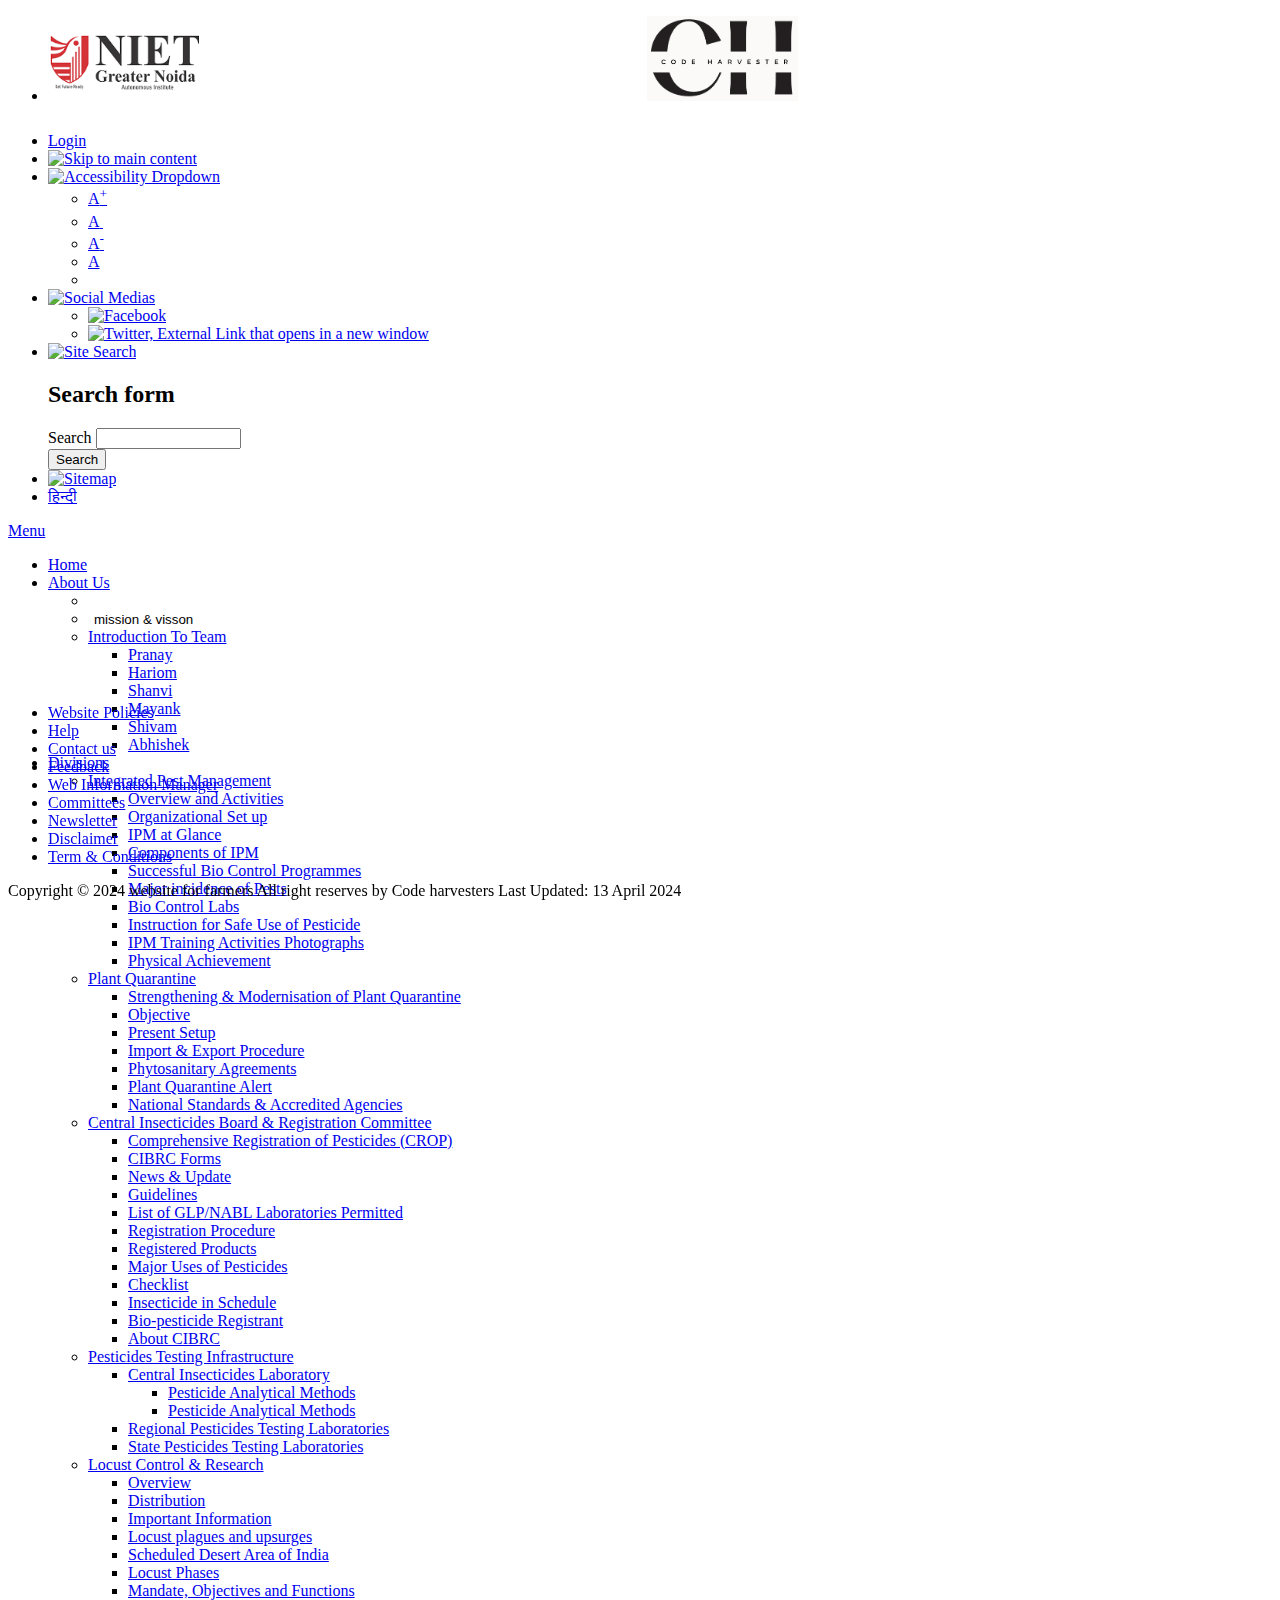
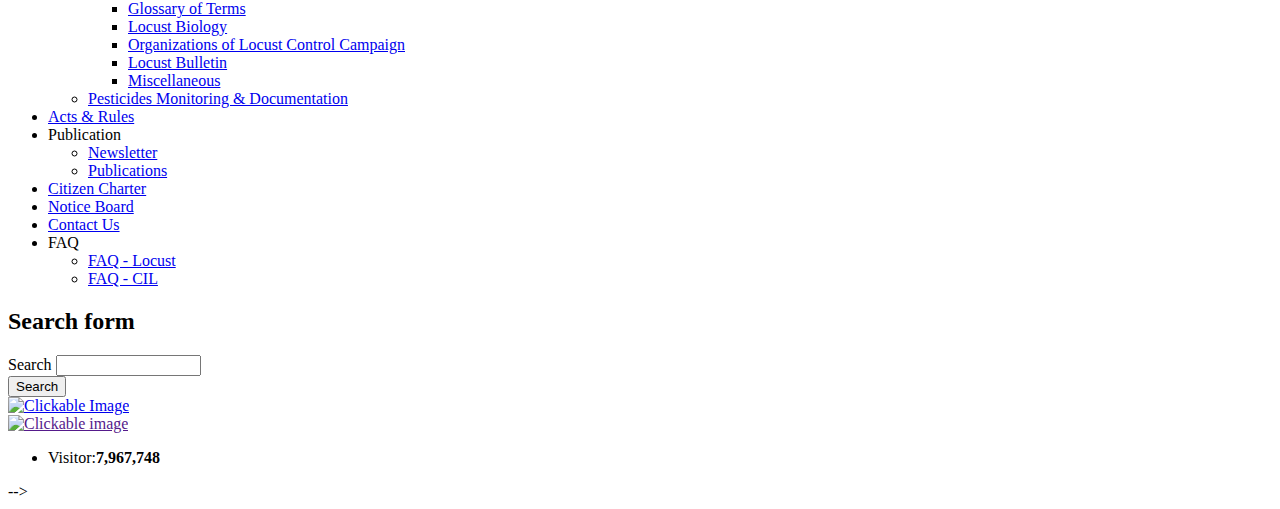
==== index1.html @ c3f492c8 "aa" ====
<!DOCTYPE html>
<!--[if IEMobile 7]><html class="iem7"  lang="en" dir="ltr"><![endif]-->
<!--[if lte IE 6]><html class="lt-ie9 lt-ie8 lt-ie7"  lang="en" dir="ltr"><![endif]-->
<!--[if (IE 7)&(!IEMobile)]><html class="lt-ie9 lt-ie8"  lang="en" dir="ltr"><![endif]-->
<!--[if IE 8]><html class="lt-ie9"  lang="en" dir="ltr"><![endif]-->
<!--[if (gte IE 9)|(gt IEMobile 7)]><!--><html  lang="en" dir="ltr" prefix="content: http://purl.org/rss/1.0/modules/content/ dc: http://purl.org/dc/terms/ foaf: http://xmlns.com/foaf/0.1/ og: http://ogp.me/ns# rdfs: http://www.w3.org/2000/01/rdf-schema# sioc: http://rdfs.org/sioc/ns# sioct: http://rdfs.org/sioc/types# skos: http://www.w3.org/2004/02/skos/core# xsd: http://www.w3.org/2001/XMLSchema#"><!--<![endif]-->

<head>
  <meta charset="utf-8" />
<link rel="canonical" href="/kisan-suvidha" />
<link rel="shortlink" href="/node/88824" />
<!-- <link rel="shortcut icon" href="https://ppqs.gov.in/sites/default/files/favicon.ico" type="image/vnd.microsoft.icon" /> -->
  <title>Kisan Seva | An initiative By NIETAN'S</title>

	
	
	<meta name="keywords" content="Kisan Suvidha, Ppqs,plant protection,pesticides india, ministry of agriculture,farmer potal, ministry of agriculture and farmers welfare">
	<meta name="description" content="ministry of agriculture,farmer potal, ministry of agriculture and farmers welfare">	
	<meta name="lang" content="en">
	
      <meta name="MobileOptimized" content="width">
    <meta name="HandheldFriendly" content="true">
    <meta name="viewport" content="width=device-width">
  	
  <link type="text/css" rel="stylesheet" href="https://ppqs.gov.in/sites/default/files/css/css_lQaZfjVpwP_oGNqdtWCSpJT1EMqXdMiU84ekLLxQnc4.css" media="all" />
<link type="text/css" rel="stylesheet" href="https://ppqs.gov.in/sites/default/files/css/css_ye3Rt2GWXEzawP8drC3AQ-Ud2vhmPxbl2-53-Xxd4eU.css" media="all" />
<link type="text/css" rel="stylesheet" href="https://ppqs.gov.in/sites/default/files/css/css_jaePnWnlYbIe2AbrZ87VSEY55Ep4ZgbIbINPyYfzW-k.css" media="all" />
<link type="text/css" rel="stylesheet" href="https://ppqs.gov.in/sites/default/files/css/css_aGPW_zlO0Za5XqDFb_ze4OSARNf7EgY3oo0_1qGUYIA.css" media="all" />
<link rel="stylesheet" href="D:\GITHUB\Hack-X\index.css">

  <script src="//code.jquery.com/jquery-1.12.4.min.js"></script>
<script>window.jQuery || document.write("<script src='/sites/all/modules/contributed/jquery_update/replace/jquery/1.12/jquery.min.js'>\x3C/script>")</script>
<script>jQuery.migrateMute=true;jQuery.migrateTrace=false;</script>
<script src="https://ppqs.gov.in/sites/default/files/js/js_bj8aLgXkuGq1Ao0IA5u3fJcg2JYAiq9U-UtBRf0goSc.js"></script>
<script src="https://ppqs.gov.in/sites/default/files/js/js_R9UbiVw2xuTUI0GZoaqMDOdX0lrZtgX-ono8RVOUEVc.js"></script>
<script>var base_url ="https://ppqs.gov.in"; var themePath = "sites/all/themes/cmf"; var modulePath = "sites/all/modules/cmf/cmf_content";</script>
<script src="https://ppqs.gov.in/sites/default/files/js/js_vgHwV2jDY33k2GHRdQ0N-rpIk1-ZI2OeBJQjPoVmC7w.js"></script>
<script src="https://ppqs.gov.in/sites/default/files/js/js_ce6QKDmmLTmE6cXCfCGWm1VBBna_iEmcDZzsAq8Ezj4.js"></script>
<script>jQuery.extend(Drupal.settings, {"basePath":"\/","pathPrefix":"","setHasJsCookie":0,"ajaxPageState":{"theme":"cmf","theme_token":"8tJZN7F9fO5Fc75GFYAXd_wa-hjk9sG7gOTU3qTb2Jk","js":{"\/\/code.jquery.com\/jquery-1.12.4.min.js":1,"0":1,"1":1,"sites\/all\/modules\/contributed\/jquery_update\/replace\/jquery-migrate\/1\/jquery-migrate.min.js":1,"misc\/jquery-extend-3.4.0.js":1,"misc\/jquery-html-prefilter-3.5.0-backport.js":1,"misc\/jquery.once.js":1,"misc\/drupal.js":1,"sites\/all\/modules\/contributed\/jquery_update\/js\/jquery_browser.js":1,"sites\/all\/modules\/contributed\/admin_menu\/admin_devel\/admin_devel.js":1,"2":1,"sites\/all\/modules\/cmf\/cmf_content\/assets\/js\/font-size.js":1,"sites\/all\/modules\/cmf\/cmf_content\/assets\/js\/framework.js":1,"sites\/all\/modules\/cmf\/cmf_content\/assets\/js\/swithcer.js":1,"sites\/all\/modules\/contributed\/lightbox2\/js\/lightbox.js":1,"sites\/all\/themes\/cmf\/js\/jquery.flexslider.js":1,"sites\/all\/themes\/cmf\/js\/custom.js":1,"sites\/all\/themes\/cmf\/js\/jquery.marquee.js":1,"sites\/all\/themes\/cmf\/js\/jquery.zaccordion.js":1},"css":{"modules\/system\/system.base.css":1,"modules\/system\/system.menus.css":1,"modules\/system\/system.messages.css":1,"modules\/system\/system.theme.css":1,"sites\/all\/modules\/contributed\/calendar\/css\/calendar_multiday.css":1,"modules\/comment\/comment.css":1,"sites\/all\/modules\/contributed\/counter\/counter.css":1,"sites\/all\/modules\/contributed\/date\/date_api\/date.css":1,"sites\/all\/modules\/contributed\/date\/date_popup\/themes\/datepicker.1.7.css":1,"modules\/field\/theme\/field.css":1,"sites\/all\/modules\/contributed\/field_hidden\/field_hidden.css":1,"modules\/node\/node.css":1,"modules\/search\/search.css":1,"modules\/user\/user.css":1,"sites\/all\/modules\/contributed\/views\/css\/views.css":1,"modules\/forum\/forum.css":1,"sites\/all\/modules\/cmf\/cmf_content\/assets\/css\/base.css":1,"sites\/all\/modules\/cmf\/cmf_content\/assets\/css\/font.css":1,"sites\/all\/modules\/cmf\/cmf_content\/assets\/css\/flexslider.css":1,"sites\/all\/modules\/cmf\/cmf_content\/assets\/css\/base-responsive.css":1,"sites\/all\/modules\/cmf\/cmf_content\/assets\/css\/font-awesome.min.css":1,"sites\/all\/modules\/cmf\/content_statistic\/css\/content_statistic.css":1,"sites\/all\/modules\/contributed\/ctools\/css\/ctools.css":1,"sites\/all\/modules\/contributed\/lightbox2\/css\/lightbox.css":1,"sites\/all\/modules\/contributed\/panels\/css\/panels.css":1,"sites\/all\/modules\/contributed\/panels\/plugins\/layouts\/onecol\/onecol.css":1,"sites\/all\/themes\/cmf\/system.menus.css":1,"sites\/all\/themes\/cmf\/system.messages.css":1,"sites\/all\/themes\/cmf\/system.theme.css":1,"sites\/all\/themes\/cmf\/css\/jquery.smartmarquee.css":1,"sites\/all\/themes\/cmf\/css\/site.css":1,"sites\/all\/themes\/cmf\/css\/grid.css":1,"sites\/all\/themes\/cmf\/css\/site-responsive.css":1}},"encrypt_submissions":{"baseUrl":"https:\/\/ppqs.gov.in"},"lightbox2":{"rtl":"0","file_path":"\/(\\w\\w\/)public:\/","default_image":"\/sites\/all\/modules\/contributed\/lightbox2\/images\/brokenimage.jpg","border_size":10,"font_color":"000","box_color":"fff","top_position":"","overlay_opacity":"0.8","overlay_color":"000","disable_close_click":true,"resize_sequence":0,"resize_speed":400,"fade_in_speed":400,"slide_down_speed":600,"use_alt_layout":false,"disable_resize":false,"disable_zoom":false,"force_show_nav":false,"show_caption":true,"loop_items":false,"node_link_text":"View Image Details","node_link_target":false,"image_count":"Image !current of !total","video_count":"Video !current of !total","page_count":"Page !current of !total","lite_press_x_close":"press \u003Ca href=\u0022#\u0022 onclick=\u0022hideLightbox(); return FALSE;\u0022\u003E\u003Ckbd\u003Ex\u003C\/kbd\u003E\u003C\/a\u003E to close","download_link_text":"","enable_login":false,"enable_contact":false,"keys_close":"c x 27","keys_previous":"p 37","keys_next":"n 39","keys_zoom":"z","keys_play_pause":"32","display_image_size":"original","image_node_sizes":"()","trigger_lightbox_classes":"","trigger_lightbox_group_classes":"","trigger_slideshow_classes":"","trigger_lightframe_classes":"","trigger_lightframe_group_classes":"","custom_class_handler":0,"custom_trigger_classes":"","disable_for_gallery_lists":true,"disable_for_acidfree_gallery_lists":true,"enable_acidfree_videos":true,"slideshow_interval":5000,"slideshow_automatic_start":true,"slideshow_automatic_exit":true,"show_play_pause":true,"pause_on_next_click":false,"pause_on_previous_click":true,"loop_slides":false,"iframe_width":600,"iframe_height":400,"iframe_border":1,"enable_video":false,"useragent":"Mozilla\/5.0 (Windows NT 10.0; Win64; x64) AppleWebKit\/537.36 (KHTML, like Gecko) Chrome\/123.0.0.0 Safari\/537.36"},"urlIsAjaxTrusted":{"\/kisan-suvidha":true}});</script>
      <!--[if lt IE 9]>
    <script src="/sites/all/themes/zen/js/html5-respond.js"></script>
    <![endif]-->
    <script type="text/javascript">
        var fontSize = "100";
  </script>
<!-- code for popup given by department start by atul -->
<!-- code for popup given by department end by atul -->
<!--script type="text/javascript" src="https://www.mygov.in/overlay/overlay.js"></script-->
</head>
<body class="html not-front not-logged-in no-sidebars page-node page-node- page-node-88824 node-type-page i18n-en section-kisan-suvidha page-panels" >

<!-- code for popup given by department start by atul -->
<!-- code for popup given by department end by atul -->

      <header>
    <div class="accessibility_top_nav">
      <div class="wrapper">
          <div class="region region-header-top">
    <div id="block-cmf-content-header-region-block" class="block block-cmf-content first last odd">

      
  <noscript class="no_scr">"JavaScript is a standard programming language that is included to provide interactive features, Kindly enable Javascript in your browser. For details visit help page"
     </noscript><div class="wrapper common-wrapper">
  <div class="container common-container">
      <div class="common-left clearfix" style="height: 100px;">
        <ul style="display: flex;">
            <li  >
                <img src="niet_logo_for_website.png" alt="Niet Logo" style="height: 85px;"  >
            </li>
               <div style="padding-left: 28em;">
                        <img src="final_logo.png" alt="code harvester logo" style="height: 85px;" >
                </div>
            
            
        </ul>
        </div>
        <div class="common-right clearfix">
          <ul id="header-nav">
		  <li class="user-login"><a href="/user/login" title="login">Login</a></li>
              <li class="ico-skip"><a href="#skipCont" title="Skip to main content"><img src="https://ppqs.gov.in/sites/all/modules/cmf/cmf_content/assets/images/ico-skip.png" alt="Skip to main content" /></a></li>
<li class="ico-accessibility"><a href="javascript:void(0);" id="toggleAccessibility" title="Accessibility Dropdown"><img src="https://ppqs.gov.in/sites/all/modules/cmf/cmf_content/assets/images/ico-accessibility.png" alt="Accessibility Dropdown " /></a>
                  <ul>
                     <li> <a onclick="set_font_size('increase')" title="Increase font size" href="javascript:void(0);">A<sup>+</sup></a> </li>
                        <li> <a onclick="set_font_size()" title="Reset font size" href="javascript:void(0);">A<sup>&nbsp;</sup></a> </li>
                        <li> <a onclick="set_font_size('decrease')" title="Decrease font size" href="javascript:void(0);">A<sup>-</sup></a> </li>
        <li> <a href="javascript:void(0);" class="high-contrast dark" title="High Contrast">A</a> </li>
       <li> <a href="javascript:void(0);" class="high-contrast light" title="Normal Contrast" style="display: none;">A</a> </li>
                     
                    </ul>
                </li>
                 <li class="ico-social"><a href="javascript:void(0);" id="toggleSocial" title="Social Medias"><img alt="Social Medias" src="https://ppqs.gov.in/sites/all/modules/cmf/cmf_content/assets/images/ico-social.png"></a>
                <ul> <li><a target="_blank" title="External site that opens in a new window" href="https://facebook.com/dppqs"><img alt="Facebook" src="https://ppqs.gov.in/sites/all/modules/cmf/cmf_content/assets/images/ico-facebook.png"></a></li><li><a target="_blank" title="External site that opens in a new window" href="https://twitter.com/ppaindia"><img alt="Twitter, External Link that opens in a new window" src="https://ppqs.gov.in/sites/all/modules/cmf/cmf_content/assets/images/ico-twitter.png"></a></li></ul>
                </li> <li class="ico-site-search"><a href="javascript:void(0);" id="toggleSearch" title="Site Search"><img src="https://ppqs.gov.in/sites/all/modules/cmf/cmf_content/assets/images/ico-site-search.png" alt="Site Search" /></a>
					  <div class="search-drop">
								<form action="/kisan-suvidha" method="post" id="search-block-form" accept-charset="UTF-8"><div><div class="container-inline">
      <h2 class="element-invisible">Search form</h2>
    <div class="form-item form-type-textfield form-item-search-block-form">
  <label class="element-invisible" for="edit-search-block-form--2">Search </label>
 <input title="Enter the terms you wish to search for." type="text" id="edit-search-block-form--2" name="search_block_form" value="" size="15" maxlength="128" class="form-text" />
</div>
<div class="form-actions form-wrapper" id="edit-actions"><input type="submit" id="edit-submit" name="op" value="Search" class="form-submit" /></div><input type="hidden" name="form_build_id" value="form-bleGfDQZ7zCWKNDMcagf1YNilg19K-Y2CZhQu-HYhQk" />
<input type="hidden" name="form_id" value="search_block_form" />
</div>
</div></form></div>
					</li> <li class="ico-sitemap"><a href="https://ppqs.gov.in/site-map" title="Sitemap"><img src="https://ppqs.gov.in/sites/all/modules/cmf/cmf_content/assets/images/ico-sitemap.png" alt="Sitemap" /></a></li> <li class="hindi"><a target="_blank" href="https://ppqs.gov.in/hi/किसान-सुविधा" class="alink">हिन्दी</a></li>
            </ul>
        </div>
    </div>
</div>
</div>
  </div>
      </div>
    </div>

    <!--Top-Header Section end-->
    <section class="wrapper header-wrapper">
        <div class="container header-container">
           <div style="background-color: black;">

           </div>
              <a href="javascript:void(0);" class="toggle-nav-bar">
              <span class="menu-icon"></span>
              <span class="menu-text">Menu</span>
          </a>
		  <div class="header-right clearfix">
             <div class="right-content clearfix">
                <div class="float-element" style="background-color: blue;">
    
				</div>
                
                <div class="float-element swachbhartimg">
                
				</div>

			</div>
        </div>
          <!--div class="header-right clearfix">
              <div class="right-content clearfix">
                  <div class="float-element">
                     <a class="sw-logo" target="_blank" href="https://swachhbharat.mygov.in/" title="Swachh Bharat, External link"><img src="https://ppqs.gov.in/sites/all/themes/cmf/images/swach-bharat.png"></a>
                  </div>
              </div>
          </div-->
      </div>
    </section>

    <!--Header Section end here-->
    <!--Page Navigation goes here -->
    <nav class="wrapper nav-wrapper">
      <div class="container nav-container">
          <!--Main nav goes here-->
                               <div id="main-menu">
                      <div class="menu-block-wrapper menu-block-2 menu-name-main-menu parent-mlid-0 menu-level-1">
  <ul class="menu"><li class="menu__item is-leaf first leaf menu-mlid-218"><a href="/" title="Home" class="menu__link">Home</a></li>
<li class="menu__item is-expanded expanded menu-mlid-944"><a href="/about-us/about-department" title="About Us" class="menu__link hrefnone">About Us</a><ul class="menu"><li class="menu__item is-leaf first leaf menu-mlid-1504">  <button onclick="displayPopup()" style="background: none; border: none;color: white;">our message</button></li><script>
  function displayPopup() {
      alert("Kissan Seav is a groundbreaking website crafted by the passionate students of Niet Greater Noida, dedicated to addressing the pressing issues faced by farmers. Recognizing the invaluable contribution of farmers, the backbone of our society, Kissan Seav aims to uplift and empower this vital community. Through innovative solutions and unwavering dedication, we strive to ensure that farmers receive the recognition and support they truly deserve, safeguarding not only their livelihoods but also the sustenance of our entire society.");
  }
</script>
<li class="menu__item is-leaf leaf menu-mlid-1507"><button onclick="displayPopup()" style="background: none; border:none;" style="color:white">mission & visson</button></li><script>
  function displayPopup() {
      alert("Our website 'KISSAN SEVA' serves as a comprehensive platform dedicated to supporting underprivileged and less educated farmers across our nation. Our primary goal is to empower them in making informed decisions regarding crop selection, considering crucial factors such as their region, soil type, rainfall patterns, and soil composition. Additionally, we extend assistance in overcoming various agricultural challenges, including seed procurement, crop marketing, pesticide usage, and providing guidance on transitioning to organic farming practices. Through 'KISSAN SEVA,' we aim to uplift and strengthen the farming community, ensuring sustainable agricultural practices and enhancing livelihoods.");
  }
</script>
<li class="menu__item is-expanded expanded menu-mlid-3315"><a href="/about-us/organization-chart" title="Organization Structure" class="menu__link hrefnone">Introduction To Team</a><ul class="menu"><li class="menu__item is-leaf first leaf menu-mlid-4177"><a href="https://www.linkedin.com/in/pranay05gupta/"> Pranay</a></li>
<li class="menu__item is-leaf leaf menu-mlid-3592"><a href="https://www.linkedin.com/in/hariomtiwari02?utm_source=share&utm_campaign=share_via&utm_content=profile&utm_medium=android_app">Hariom</a></li>
<li class="menu__item is-leaf leaf menu-mlid-3590"><a href="https://www.linkedin.com/in/shanvi-prajapati-281774277?utm_source=share&utm_campaign=share_via&utm_content=profile&utm_medium=ios_app">Shanvi</a></li>
<li class="menu__item is-leaf leaf menu-mlid-3593"><a href="https://www.linkedin.com/in/mayank-04-pant/">Mayank</a></li>
<li class="menu__item is-leaf last leaf menu-mlid-3954"><a href="https://www.linkedin.com/in/shivam-mishra-3a741b253/">Shivam</a></li>
<li class="abhishekProfile link"><a href="https://www.linkedin.com/in/abhishek-kumar-9a1a041a8/">Abhishek</a></li>
</ul></li>
</ul></li>
<li class="menu__item is-expanded expanded menu-mlid-2655"><a href="/divisions" title="Divisions" class="menu__link hrefnone">Divisions</a><ul class="menu"><li class="menu__item is-expanded first expanded menu-mlid-2857"><a href="/divisions/integrated-pest-management" title="Integrated Pest Management" class="menu__link hrefnone">Integrated Pest Management</a><ul class="menu"><li class="menu__item is-leaf first leaf menu-mlid-2862"><a href="/divisions/integrated-pest-management/overview-and-activities" title="Introduction" class="menu__link">Overview and Activities</a></li>
<li class="menu__item is-leaf leaf menu-mlid-2863"><a href="/divisions/integrated-pest-management/organizational-set" title="Activities" class="menu__link">Organizational Set up</a></li>
<li class="menu__item is-leaf leaf menu-mlid-2864"><a href="/divisions/integrated-pest-management/ipm-glance" title="IPM at Glance" class="menu__link">IPM at Glance</a></li>
<li class="menu__item is-leaf leaf menu-mlid-2865"><a href="/divisions/integrated-pest-management/components-ipm" title="Components of IPM" class="menu__link">Components of IPM</a></li>
<li class="menu__item is-leaf leaf menu-mlid-2866"><a href="/divisions/integrated-pest-management/successful-bio-control-programmes" title="Bio Control Programmes" class="menu__link">Successful Bio Control Programmes</a></li>
<li class="menu__item is-leaf leaf menu-mlid-4284"><a href="/divisions/integrated-pest-management/major-incidence-pests-0" class="menu__link">Major incidence of Pests</a></li>
<li class="menu__item is-leaf leaf menu-mlid-2868"><a href="/divisions/integrated-pest-management/bio-control-labs" title="Bio Control Labs" class="menu__link">Bio Control Labs</a></li>
<li class="menu__item is-leaf leaf menu-mlid-2869"><a href="/divisions/integrated-pest-management/instruction-safe-use-pesticide" title="Instruction for Safe Use of Pesticide" class="menu__link">Instruction for Safe Use of Pesticide</a></li>
<li class="menu__item is-leaf leaf menu-mlid-3551"><a href="/divisions/integrated-pest-management/ipm-training-activities-photographs" class="menu__link">IPM Training Activities Photographs</a></li>
<li class="menu__item is-leaf last leaf menu-mlid-3953"><a href="/divisions/integrated-pest-management/physical-achievements" class="menu__link">Physical Achievement</a></li>
</ul></li>
<li class="menu__item is-expanded expanded menu-mlid-2858"><a href="/divisions/plant-quarantine" title="Plant Quarantine" class="menu__link hrefnone">Plant Quarantine</a><ul class="menu"><li class="menu__item is-leaf first leaf menu-mlid-2870"><a href="/divisions/plant-quarantine/strengthening-modernisation-plant-quarantine-facilities-india" title="Strengthening &amp; Modernisation of Plant Quarantine" class="menu__link">Strengthening &amp; Modernisation of Plant Quarantine</a></li>
<li class="menu__item is-leaf leaf menu-mlid-2871"><a href="/divisions/plant-quarantine/objectives" title="Objective" class="menu__link">Objective</a></li>
<li class="menu__item is-leaf leaf menu-mlid-2872"><a href="/divisions/plant-quarantine/present-setup" title="Present Setup" class="menu__link">Present Setup</a></li>
<li class="menu__item is-leaf leaf menu-mlid-2873"><a href="/divisions/plant-quarantine/import-export-procedure" title="Import &amp; Export Procedure" class="menu__link">Import &amp; Export Procedure</a></li>
<li class="menu__item is-leaf leaf menu-mlid-2874"><a href="/divisions/plant-quarantine/phytosanitary-agreement" title="Phytosanitary Agreements" class="menu__link">Phytosanitary Agreements</a></li>
<li class="menu__item is-leaf leaf menu-mlid-2875"><a href="/plant-quarantine/divisions/plant-quarantine-alert" title="Plant Quarantine Alert" class="menu__link">Plant Quarantine Alert</a></li>
<li class="menu__item is-leaf last leaf menu-mlid-2876"><a href="/divisions/plant-quarantine/national-standards-and-accredited-agencies" title="National Standards &amp; Accredited Agencies" class="menu__link">National Standards &amp; Accredited Agencies</a></li>
</ul></li>
<li class="menu__item is-expanded expanded menu-mlid-2877"><a href="/divisions/central-insecticides-board-registration-committee" class="menu__link hrefnone">Central Insecticides Board &amp; Registration Committee</a><ul class="menu"><li class="menu__item is-leaf first leaf menu-mlid-3950"><a href="https://cropuser.cgg.gov.in" title="Comprehensive Registration of Pesticides (CROP) " class="menu__link">Comprehensive Registration of Pesticides (CROP) </a></li>
<li class="menu__item is-leaf leaf menu-mlid-3583"><a href="/divisions/cib-rc/cibrc-forms" class="menu__link">CIBRC Forms</a></li>
<li class="menu__item is-leaf leaf menu-mlid-3586"><a href="/divisions/cib-rc/news-update" title="News &amp; Update" class="menu__link">News &amp; Update</a></li>
<li class="menu__item is-leaf leaf menu-mlid-3589"><a href="/divisions/cib-rc/guidelines" title="Guidelines" class="menu__link">Guidelines</a></li>
<li class="menu__item is-leaf leaf menu-mlid-4315"><a href="/divisions/cib-rc/list-of-glp-nabl-lab-permitted" class="menu__link">List of GLP/NABL Laboratories Permitted</a></li>
<li class="menu__item is-leaf leaf menu-mlid-4298"><a href="/divisions/central-insecticides-board-registration-committee/registration-procedure" class="menu__link">Registration Procedure</a></li>
<li class="menu__item is-leaf leaf menu-mlid-3635"><a href="/divisions/cib-rc/registered-products" title="Registered Products" class="menu__link">Registered Products</a></li>
<li class="menu__item is-leaf leaf menu-mlid-3637"><a href="/divisions/cib-rc/major-uses-of-pesticides" title="Major Uses of Pesticides" class="menu__link">Major Uses of Pesticides</a></li>
<li class="menu__item is-leaf leaf menu-mlid-3639"><a href="/divisions/cib-rc/checklist" title="Checklist" class="menu__link">Checklist</a></li>
<li class="menu__item is-leaf leaf menu-mlid-3641"><a href="/divisions/cib-rc/insecticide-in-schedule" title="Insecticide in Schedule" class="menu__link">Insecticide in Schedule</a></li>
<li class="menu__item is-leaf leaf menu-mlid-3643"><a href="/divisions/cib-rc/bio-pesticide-registrant" title="Bio-pesticide Registrant" class="menu__link">Bio-pesticide Registrant</a></li>
<li class="menu__item is-leaf last leaf menu-mlid-4300"><a href="/divisions/central-insecticides-board-registration-committee/about-cibrc" class="menu__link">About CIBRC</a></li>
</ul></li>
<li class="menu__item is-expanded expanded menu-mlid-2878"><a href="/divisions/pesticides-testing-infrastructure" title="Pesticides Testing Infrastructure" class="menu__link hrefnone">Pesticides Testing Infrastructure</a><ul class="menu"><li class="menu__item is-expanded first expanded menu-mlid-2879"><a href="/divisions/pesticides-testing-infrastructure/central-insecticides-laboratory" title="Central Insecticides Laboratory" class="menu__link">Central Insecticides Laboratory</a><ul class="menu"><li class="menu__item is-leaf first leaf menu-mlid-3960"><a href="/divisions/cil/pesticide-analytical-methods" class="menu__link">Pesticide Analytical Methods</a></li>
<li class="menu__item is-leaf last leaf menu-mlid-4170"><a href="/divisions/pesticides-testing-infrastructure/cil/pesticide-analytical-methods" class="menu__link">Pesticide Analytical Methods</a></li>
</ul></li>
<li class="menu__item is-leaf leaf menu-mlid-2881"><a href="/divisions/pesticides-testing-infrastructure/regional-pesticides-testing-laboratories" title="Regional Pesticides Testing" class="menu__link">Regional Pesticides Testing Laboratories</a></li>
<li class="menu__item is-leaf last leaf menu-mlid-2880"><a href="/divisions/pesticides-testing-infrastructure/state-pesticides-testing-laboratories" title="State Pesticides Testing" class="menu__link">State Pesticides Testing Laboratories</a></li>
</ul></li>
<li class="menu__item is-expanded expanded menu-mlid-2860"><a href="/divisions/locust-control-research" title="Locust Control &amp; Research" class="menu__link hrefnone">Locust Control &amp; Research</a><ul class="menu"><li class="menu__item is-leaf first leaf menu-mlid-2882"><a href="/divisions/locust-control-research/overview" title="Overview" class="menu__link">Overview</a></li>
<li class="menu__item is-leaf leaf menu-mlid-2883"><a href="/divisions/locust-control-research/distribution" title="Distribution" class="menu__link">Distribution</a></li>
<li class="menu__item is-leaf leaf menu-mlid-2884"><a href="/divisions/locust-control-research/important-information" title="History of locust invasion in India" class="menu__link">Important Information</a></li>
<li class="menu__item is-leaf leaf menu-mlid-2885"><a href="/divisions/locust-control-research/locust-plagues-and-upsurges" title="Locust plagues and upsurges" class="menu__link">Locust plagues and upsurges</a></li>
<li class="menu__item is-leaf leaf menu-mlid-2887"><a href="/divisions/locust-control-research/scheduled-desert-area-india" title="Scheduled Desert Area of India" class="menu__link">Scheduled Desert Area of India</a></li>
<li class="menu__item is-leaf leaf menu-mlid-2888"><a href="/divisions/locust-control-research/locust-phases" title="Locust Phases" class="menu__link">Locust Phases</a></li>
<li class="menu__item is-leaf leaf menu-mlid-2889"><a href="/divisions/locust-control-research/mandate-objectives-and-functions" title="Mandate" class="menu__link">Mandate, Objectives and Functions</a></li>
<li class="menu__item is-leaf leaf menu-mlid-2893"><a href="/divisions/locust-control-research/glossary-terms" title="Glossary of Terms" class="menu__link">Glossary of Terms</a></li>
<li class="menu__item is-leaf leaf menu-mlid-4287"><a href="/divisions/locust-control-research/locust-biology" class="menu__link">Locust Biology</a></li>
<li class="menu__item is-leaf leaf menu-mlid-4288"><a href="/divisions/locust-control-research/organizations-locust-control-campaign" class="menu__link">Organizations of Locust Control Campaign</a></li>
<li class="menu__item is-leaf leaf menu-mlid-3579"><a href="/divisions/locust-control-research/locust-bulletin" class="menu__link">Locust Bulletin</a></li>
<li class="menu__item is-leaf last leaf menu-mlid-4158"><a href="/divisions/locust-control-research/miscellaneous" class="menu__link">Miscellaneous</a></li>
</ul></li>
<li class="menu__item is-expanded last expanded menu-mlid-2861"><a href="/divisions/pesticides-monitoring-documentation" title="Pesticides Monitoring &amp; Documentation" class="menu__link">Pesticides Monitoring &amp; Documentation</a></li>
</ul></li>
<li class="menu__item is-leaf leaf menu-mlid-951"><a href="/acts" title="Acts &amp; Rules" class="menu__link">Acts &amp; Rules</a></li>
<li class="menu__item is-expanded expanded menu-mlid-5326"><span title="Publication" class="menu__link nolink">Publication</span><ul class="menu"><li class="menu__item is-leaf first leaf menu-mlid-5327"><a href="/newsletters" title="Newsletter" class="menu__link">Newsletter</a></li>
<li class="menu__item is-leaf last leaf menu-mlid-2654"><a href="/publication" title="Publications" class="menu__link">Publications</a></li>
</ul></li>
<li class="menu__item is-leaf leaf menu-mlid-1585"><a href="/citizen-charter" title="Citizen Charter" class="menu__link">Citizen Charter</a></li>
<li class="menu__item is-leaf leaf menu-mlid-2656"><a href="/notice-board" title="Notice Board" class="menu__link">Notice Board</a></li>
<li class="menu__item is-leaf leaf menu-mlid-946"><a href="/contactus" title="Contact Us" class="menu__link">Contact Us</a></li>
<li class="menu__item is-expanded last expanded menu-mlid-3305"><span title="FAQ" class="menu__link hrefnone nolink">FAQ</span><ul class="menu"><li class="menu__item is-leaf first leaf menu-mlid-3308"><a href="/faq/locust-control-research" title="FAQ - Locust" class="menu__link">FAQ - Locust</a></li>
<li class="menu__item is-leaf last leaf menu-mlid-3309"><a href="/faq/cil" title="FAQ - CIL" class="menu__link">FAQ - CIL</a></li>
</ul></li>
</ul></div>
					  <div class="ppqs-search-menu">
					<form action="/kisan-suvidha" method="post" id="search-block-form--2" accept-charset="UTF-8"><div><div class="container-inline">
      <h2 class="element-invisible">Search form</h2>
    <div class="form-item form-type-textfield form-item-search-block-form">
  <label class="element-invisible" for="edit-search-block-form--4">Search </label>
 <input title="Enter the terms you wish to search for." type="text" id="edit-search-block-form--4" name="search_block_form" value="" size="15" maxlength="128" class="form-text" />
</div>
<div class="form-actions form-wrapper" id="edit-actions--2"><input type="submit" id="edit-submit--2" name="op" value="Search" class="form-submit" /></div><input type="hidden" name="form_build_id" value="form-0Kpy45rMk2o-rzKJ1x4r9hmbnJqu8H9P5sPAnzVzqsU" />
<input type="hidden" name="form_id" value="search_block_form" />
</div>
</div></form>					</div>
                  </div>
                      </div>
    </nav>
    <!--Page Navigation End here-->
  </header>
  
<section class="wrapper ppqs-inner-banner" role="banner">
    <!-- <p>
      <img src="https://ppqs.gov.in/sites/all/themes/cmf/images/ppqsinnrbannr.png" alt="Plant Protection, Quarantine & Storage" title="Plant Protection, Quarantine & Storage" />
	</p> -->
</section>

  <!-- <section class="wrapper breadcrumb-wrapper" role="complementary"> -->
  	<div class="container breadcrumb-container">
    	            <div id="breadcrumb" class="breadcam clearfix">  <div class="region region-highlighted">
    <div id="block-easy-breadcrumb-easy-breadcrumb" class="block block-easy-breadcrumb first last odd">

      
    <!-- <div itemscope class="easy-breadcrumb" itemtype="http://data-vocabulary.org/Breadcrumb">
          <span itemprop="title"><a href="/" class="easy-breadcrumb_segment easy-breadcrumb_segment-front">Home</a></span>               <span class="easy-breadcrumb_segment-separator">&gt;&gt;</span>
                <span class="easy-breadcrumb_segment easy-breadcrumb_segment-title" itemprop="title">Kisan Suvidha</span>            </div> -->

</div>
  </div>
</div>
              </div>
  </section>
  <div class="LinkToexternal_websites">


  </div>
  <div>
    <div style="display: block;"> 
      <a href="https://www.pmkisan.gov.in/">
        <img src=D:\FinalHAckX\hackX\png\loan.png alt="Clickable Image" style=" max-width: 100%; height: auto;">
      </a>
    </div>
    <div>
      <a href=""><img src="D:\FinalHAckX\hackX\insurance.jpeg" alt="Clickable image"></a>
    </div>
  </div>
  <!-- <div  class="Forms">
    <form  style=" background-color: darkolivegreen; width:300px  ; height: 200px; position: relative;">
      <div class="form_elements" style="padding: 5px 5px 5px 5px;">
        <label for="phosphorus" class="label">Phosphorus:          <span id="phosphorusValue">50</span></label>
        <input type="range" id="phosphorus" name="phosphorus" class="range-input" min="0" max="100" value="50" onchange="updateValue('phosphorus', this.value)">
      </div>
      <div class="form_elements" style="padding: 5px 5px 5px 5px;">
        <label for="nitrogen" class="label">Nitrogen: <span id="nitrogenValue">50</span></label>
        <input type="range" id="nitrogen" name="nitrogen" class="range-input" min="0" max="100" value="50" onchange="updateValue('nitrogen', this.value)">
      </div>
      <div class="form_elements" style="padding: 5px 5px 5px 5px;">
        <label for="potassium" class="label">Potassium: <span id="potassiumValue">50</span></label>
        <input type="range" id="potassium" name="potassium" class="range-input" min="0" max="100" value="50" onchange="updateValue('potassium', this.value)">
      </div>
      <div class="form_elements" style="padding: 5px 5px 5px 5px;">
        <label for="rainfall" class="label">Annual rainfall:<span id="rainfallValue">50.0</span></label>
        <input type="range" id="rainfall" name="rainfall" class="range-input" min="0.000" max="300.000" value="50.0" step="0.11" onchange="updateValue('rainfall', this.value)">
      </div>
      <div class="form_elements" style="padding: 5px 5px 5px 5px;">
        <label for="ph" class="label">pH value:<span id="phValue">50</span></label>
        <input type="range" id="ph" name="ph" class="range-input" min="0" max="100" value="50.0" step="0.11" onchange="updateValue('ph', this.value)">
      </div>
      <div class="form_elements" style="padding: 5px 5px 5px 5px;">
        <label for="humidity" class="label">Humidity: <span id="humidityValue">50</span></label>
        <input type="range" id="humidity" name="humidity" class="range-input" min="0" max="100" value="50.0" step="0.11" onchange="updateValue('humidity', this.value)">
      </div>
      <div class="form_elements" style="padding: 5px 5px 5px 5px;">
        <label for="temperature" class="label">Temperature:<span id="temperatureValue">50</span></label>
        <input type="range" id="temperature" name="temperature" class="range-input" min="0" max="100" value="50.0" step="0.11" onchange="updateValue('temperature', this.value)">
      </div>
    </form>
  </div>
   -->
  <script>
    function updateValue(elementId, newValue) {
      document.getElementById(elementId + "Value").innerText = newValue;
    }
  </script>
  
  <!-- <div id="skipCont" class="wrapper"></div>
  <section class="wrapper body-wrapper " id="fontSize" role="main">
    <div class="bg-wrapper inner-body-wrapper">
      <div class="container body-container" style="width: 59%; min-height: 400% " style="background-color: black;">
          
                  		          <div id="content" class="ppqs-full-content" role="main">      
            <a id="main-content"></a>
                                      <h1 class="heading" tabindex="0">Kisan Suvidha</h1>
                        <div tabindex="0"> -->
                                    
                                    
                                    


<div class="panel-display panel-1col clearfix" >
  <div class="panel-panel panel-col">
    <div><div class="panel-pane pane-views pane-page" >
  
      
  
  <div class="view view-page view-id-page view-display-id-block view-dom-id-a9e1c55cb98b72b767de317859f9f955">
        
  
  
      <div class="view-content">
        <div class="views-row views-row-1 views-row-odd views-row-first views-row-last">
      
  <!-- <div class="views-field views-field-body">        <div class="field-content"><p>Kisan Suvidha is an omnibus mobile app developed to help farmers by providing relevant information to them quickly. With click of a button, they can get the information on weather of current day and next 5 days, dealers, market prices, agro advisories, plant protection, IPM Practices etc. Unique features like extreme weather alerts and market prices of commodity in nearest area and the maximum price in state as well as India have been added to empower farmers in the best possible manner.</p>
<p><a href="http://mkisan.gov.in/mApp/Kisan_Suvidha.apk" target="_BLANK" title="External site that opens in a new window " title="Kisan Suvidha Mobile Application" target="_blank">Download App </a>or <a href="https://play.google.com/store/apps/details?id=in.cdac.bharatd.agriapp" target="_BLANK" title="External site that opens in a new window " title="Kisan Suvidha Mobile Application on Google Play Store" target="_blank">Google Play Store</a> <br>
</p>
<p>Scan the QR Code For Kisan Suvidha</p>
<img src="https://ppqs.gov.in/sites/default/files/kisansuvidha_0.png" alt="image">
<img src="https://ppqs.gov.in/sites/default/files/kisansuvidha.jpg" alt="image" class="kissansuvidha">
</div>  </div>  </div>
    </div> -->
  
  
  
  
  
  
</div>
  
  </div>
</div>
  </div>
</div>
                        
          </div>
          </div>

          <div id="navigation">
                      </div>

                      <div id="sidebar-second" class="column sidebar"><div class="section">
              							  
            </div></div> <!-- /.section, /#sidebar-second -->
                </div>
	  
    </div>
  </section>



  <!-- footer-->
       <footer id="footer" class="region region-footer">
    <div id="block-counter-counter" class="block block-counter first odd">

      
  <div  id="counter"><ul><li>Visitor:<strong>7,967,748</strong></li></ul></div>
 </div>
<div id="block-cmf-content-footer-region-block" class="block block-cmf-content even"> -->

      
  <div class="wrapper footer-wrapper" style="position: fixed; bottom: 0; width: 100%;">
	<div class="footer-top-wrapper">
    	<div class="container footer-top-container"><ul class="menu"><li class="menu__item is-leaf first leaf"><a href="/website-policy" title="Website Policies" class="menu__link">Website Policies</a></li>
<li class="menu__item is-leaf leaf"><a href="/help" title="Help" class="menu__link">Help</a></li>
<li class="menu__item is-leaf leaf"><a href="/contactus" title="Contact us" class="menu__link">Contact us</a></li>
<li class="menu__item is-leaf leaf"><a href="/feedback" title="Feedback" class="menu__link">Feedback</a></li>
<li class="menu__item is-leaf leaf"><a href="/web-information-manager" title="Web Information Manager" class="menu__link">Web Information Manager</a></li>
<li class="menu__item is-leaf leaf"><a href="/committees" title="Committees" class="menu__link">Committees</a></li>
<li class="menu__item is-leaf leaf"><a href="/newsletters" title="Newsletter" class="menu__link">Newsletter</a></li>
<li class="menu__item is-leaf leaf"><a href="/disclaimer" title="disclaimer" class="menu__link">Disclaimer</a></li>
<li class="menu__item is-leaf last leaf"><a href="/term-conditions" title="Term Conditions" class="menu__link">Term &amp; Conditions</a></li>
</ul></div>
    </div>
    <div class="footer-bottom-wrapper">
    	<div class="container footer-bottom-container">
        	<div class="footer-content clearfix "><div class="copyright-content">
            	Copyright &copy; 2024  website for farmers
            <span>All right reserves by Code harvesters </span> <span class="lastupdated">Last Updated: 13 April 2024</span>
            </div>
			
            </div>
</div>
<div id="block-block-12" class="block block-block last odd">

      
  <!-- <div class="stqc-logo" style=" position: absolute;right: 0;margin-top:-94px;margin-right: 107px;">
<a title="STQC Certificate" href="https://ppqs.gov.in/sites/default/files/STQC.PDF" target="_blank" role="link"><br><img src="C:\Users\HARI OM TIWARI\OneDrive\Desktop\hackX\final_logo.png" alt="STQC Certificate"></a>
</div>  -->
</div>
  </footer>
  <!-- /footer-->
  
</body>
</html>
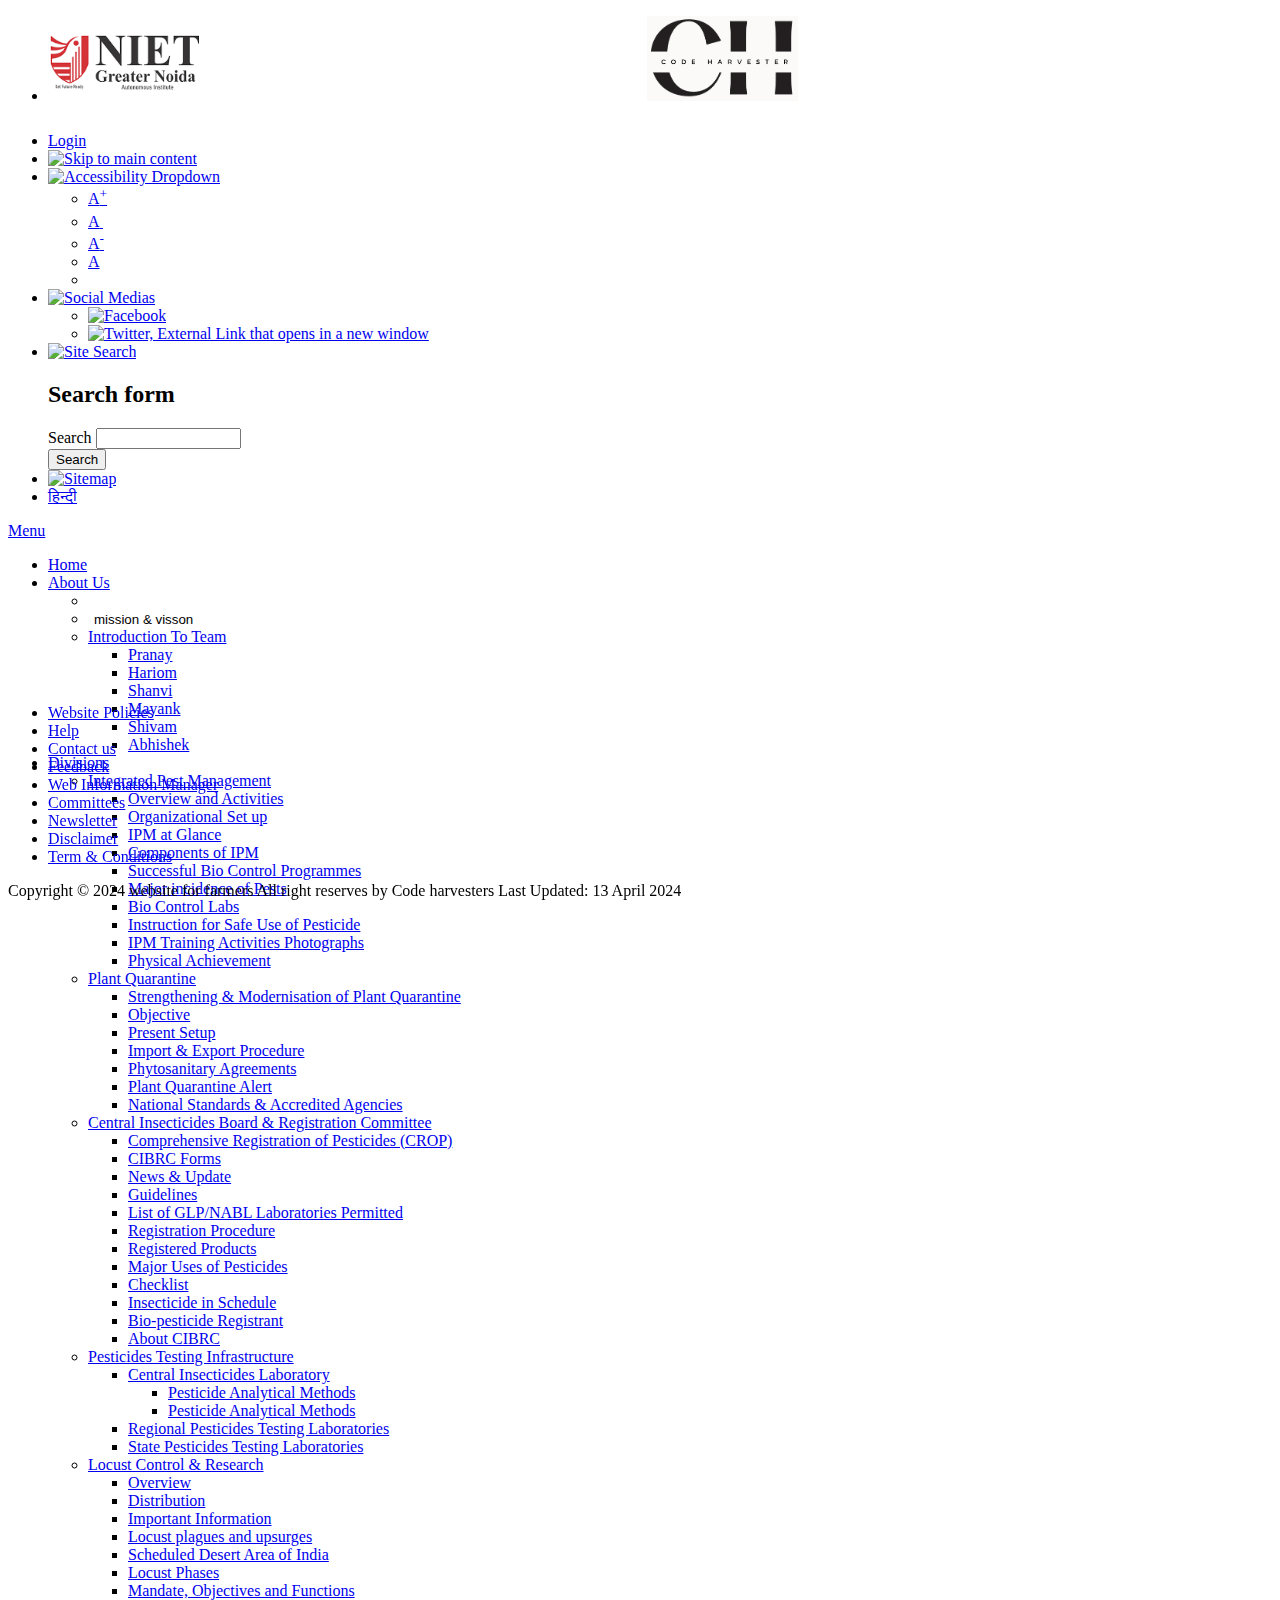
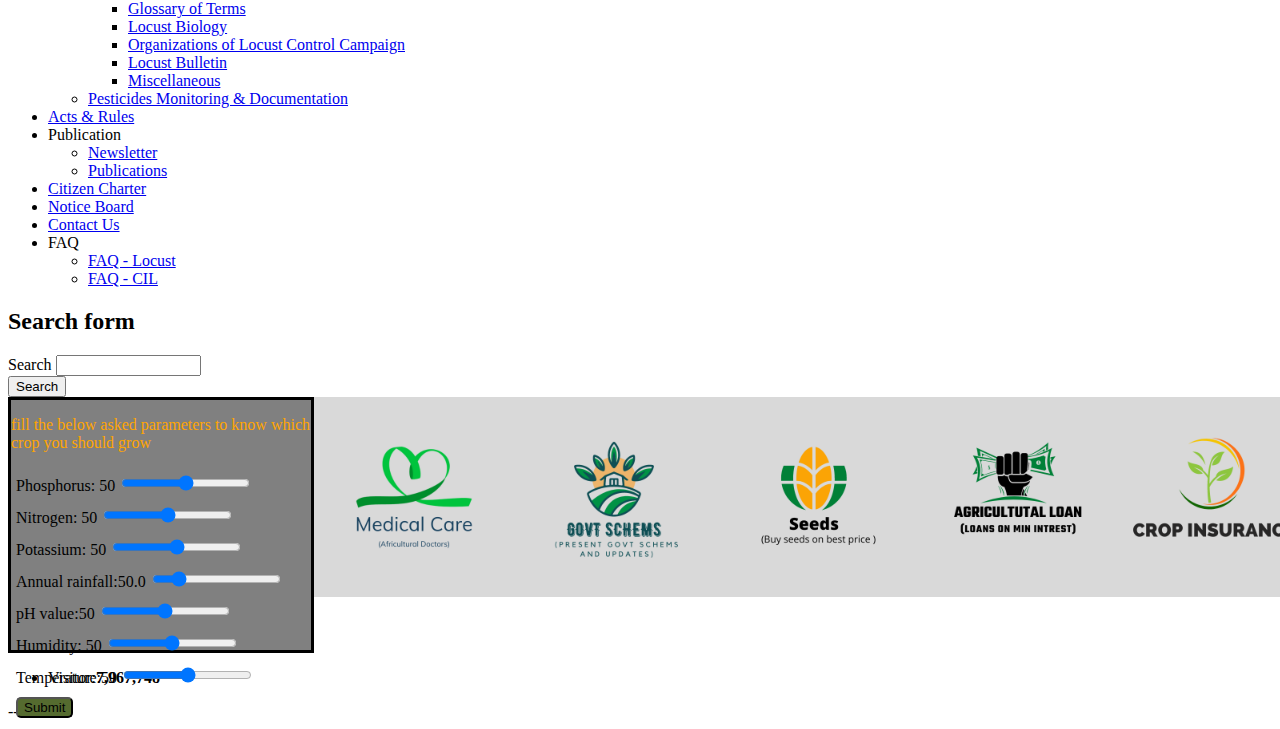
==== commit 1ddceaae: "a" ====
--- a/index1.html
+++ b/index1.html
@@ -276,49 +276,70 @@
 
 
   </div>
-  <div>
-    <div style="display: block;"> 
-      <a href="https://www.pmkisan.gov.in/">
-        <img src=D:\FinalHAckX\hackX\png\loan.png alt="Clickable Image" style=" max-width: 100%; height: auto;">
-      </a>
+  <!-- <div>
+    <div> 
+      <img src=D:\Github\Hack-X\agri_loan.png>
     </div>
     <div>
-      <a href=""><img src="D:\FinalHAckX\hackX\insurance.jpeg" alt="Clickable image"></a>
-    </div>
-  </div>
-  <!-- <div  class="Forms">
-    <form  style=" background-color: darkolivegreen; width:300px  ; height: 200px; position: relative;">
-      <div class="form_elements" style="padding: 5px 5px 5px 5px;">
-        <label for="phosphorus" class="label">Phosphorus:          <span id="phosphorusValue">50</span></label>
-        <input type="range" id="phosphorus" name="phosphorus" class="range-input" min="0" max="100" value="50" onchange="updateValue('phosphorus', this.value)">
-      </div>
-      <div class="form_elements" style="padding: 5px 5px 5px 5px;">
-        <label for="nitrogen" class="label">Nitrogen: <span id="nitrogenValue">50</span></label>
-        <input type="range" id="nitrogen" name="nitrogen" class="range-input" min="0" max="100" value="50" onchange="updateValue('nitrogen', this.value)">
-      </div>
-      <div class="form_elements" style="padding: 5px 5px 5px 5px;">
-        <label for="potassium" class="label">Potassium: <span id="potassiumValue">50</span></label>
-        <input type="range" id="potassium" name="potassium" class="range-input" min="0" max="100" value="50" onchange="updateValue('potassium', this.value)">
-      </div>
-      <div class="form_elements" style="padding: 5px 5px 5px 5px;">
-        <label for="rainfall" class="label">Annual rainfall:<span id="rainfallValue">50.0</span></label>
-        <input type="range" id="rainfall" name="rainfall" class="range-input" min="0.000" max="300.000" value="50.0" step="0.11" onchange="updateValue('rainfall', this.value)">
-      </div>
-      <div class="form_elements" style="padding: 5px 5px 5px 5px;">
-        <label for="ph" class="label">pH value:<span id="phValue">50</span></label>
-        <input type="range" id="ph" name="ph" class="range-input" min="0" max="100" value="50.0" step="0.11" onchange="updateValue('ph', this.value)">
-      </div>
-      <div class="form_elements" style="padding: 5px 5px 5px 5px;">
-        <label for="humidity" class="label">Humidity: <span id="humidityValue">50</span></label>
-        <input type="range" id="humidity" name="humidity" class="range-input" min="0" max="100" value="50.0" step="0.11" onchange="updateValue('humidity', this.value)">
-      </div>
-      <div class="form_elements" style="padding: 5px 5px 5px 5px;">
-        <label for="temperature" class="label">Temperature:<span id="temperatureValue">50</span></label>
-        <input type="range" id="temperature" name="temperature" class="range-input" min="0" max="100" value="50.0" step="0.11" onchange="updateValue('temperature', this.value)">
-      </div>
-    </form>
-  </div>
-   -->
+      <a href=""><img src="D:\Github\Hack-X\govt_schems.png" alt="Clickable image"></a>
+    </div> 
+  </div> -->
+  <div class="form_and_weidgts" style="display: flex;">
+    <div  class="Forms" >
+      <form  style=" background-color: grey; width:300px  ; height: 250px; position: sticky; border-style: solid;">
+        <div><p style="color: orange;">fill the below asked parameters to know which crop you should grow </p></div>
+        <div class="form_elements" style="padding: 5px 5px 5px 5px;">
+          <label for="phosphorus" class="label"> Phosphorus:          <span id="phosphorusValue">50</span></label>
+          <input type="range" id="phosphorus" name="phosphorus" class="range-input" min="0" max="100" value="50" onchange="updateValue('phosphorus', this.value)">
+        </div>
+        <div class="form_elements" style="padding: 5px 5px 5px 5px;">
+          <label for="nitrogen" class="label">Nitrogen: <span id="nitrogenValue">50</span></label>
+          <input type="range" id="nitrogen" name="nitrogen" class="range-input" min="0" max="100" value="50" onchange="updateValue('nitrogen', this.value)">
+        </div>
+        <div class="form_elements" style="padding: 5px 5px 5px 5px;">
+          <label for="potassium" class="label">Potassium: <span id="potassiumValue">50</span></label>
+          <input type="range" id="potassium" name="potassium" class="range-input" min="0" max="100" value="50" onchange="updateValue('potassium', this.value)">
+        </div>
+        <div class="form_elements" style="padding: 5px 5px 5px 5px;">
+          <label for="rainfall" class="label">Annual rainfall:<span id="rainfallValue">50.0</span></label>
+          <input type="range" id="rainfall" name="rainfall" class="range-input" min="0.000" max="300.000" value="50.0" step="0.11" onchange="updateValue('rainfall', this.value)">
+        </div>
+        <div class="form_elements" style="padding: 5px 5px 5px 5px;">
+          <label for="ph" class="label">pH value:<span id="phValue">50</span></label>
+          <input type="range" id="ph" name="ph" class="range-input" min="0" max="100" value="50.0" step="0.11" onchange="updateValue('ph', this.value)">
+        </div>
+        <div class="form_elements" style="padding: 5px 5px 5px 5px;">
+          <label for="humidity" class="label">Humidity: <span id="humidityValue">50</span></label>
+          <input type="range" id="humidity" name="humidity" class="range-input" min="0" max="100" value="50.0" step="0.11" onchange="updateValue('humidity', this.value)">
+        </div>
+        <div class="form_elements" style="padding: 5px 5px 5px 5px;">
+          <label for="temperature" class="label">Temperature:<span id="temperatureValue">50</span></label>
+          <input type="range" id="temperature" name="temperature" class="range-input" min="0" max="100" value="50.0" step="0.11" onchange="updateValue('temperature', this.value)">
+        </div>
+        <div class="submit" style="padding: 5px 5px 5px 5px; ">
+          <input type="submit" value="Submit" style="color: black;border-radius: 5px ; background-color:  darkolivegreen;">
+        </div>
+      </form>
+    </div>
+   
+    <script>
+      function updateValue(elementId, newValue) {
+        document.getElementById(elementId + "Value").innerText = newValue;
+      }
+    </script>
+  <div class="widgets_second_line" style="display:flex;">
+    <a href="#"><img src="crop_medical.png" alt="Clickable img" style="height: 200px;"></a>
+    <a href="#"><img src="govt_schems.png" alt="Clickable img" style="height: 200px;"></a>
+    <a href="#"><img src="seeds_buy.png" alt="Clickable img" style="height: 200px;"></a>
+  </div>
+  <div class="widgets" style="display: flex;" id="widgets_btn">
+    <a href="#"><img src="agri_loan.png" alt="Clickable img" style="height: 200px;"></a>
+    <a href="#"><img src="crop_insurance.png" alt="Clickable img" style="height: 200px;"></a>
+    <a href="#"><img src="crop_selling.png" alt="Clickable img" style="height: 200px;"></a>
+  </div>
+</div>
+  
+ 
   <script>
     function updateValue(elementId, newValue) {
       document.getElementById(elementId + "Value").innerText = newValue;
